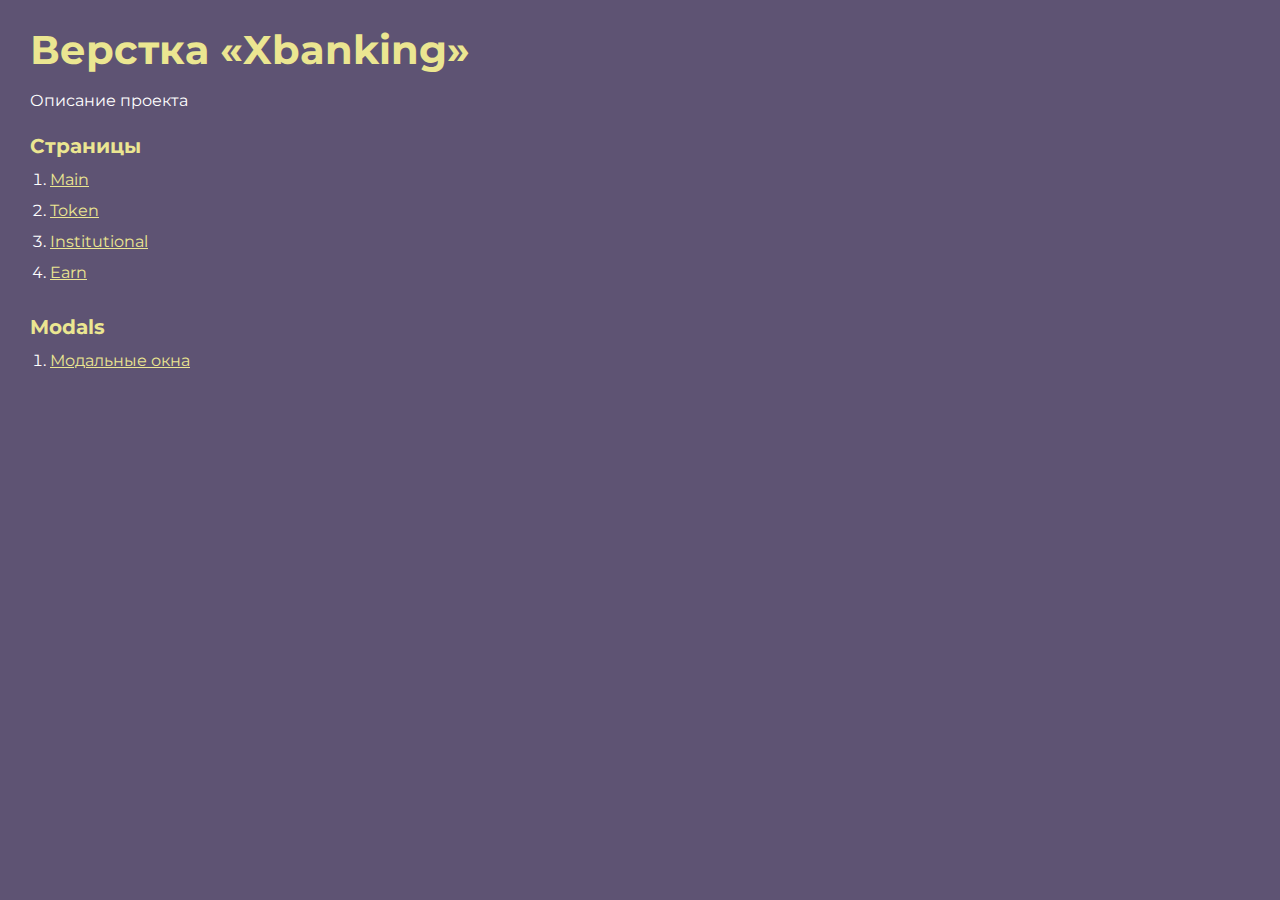
==== index.html @ 542ca14d "first commit" ====
<!DOCTYPE html>
<html>

<head>
	<meta charset="UTF-8">
	<meta name="viewport" content="width=device-width, initial-scale=1.0">
	<title>Верстка «Growt»</title>
</head>

<body>
	<div class="rootpage">
		<h1>Верстка «Xbanking»</h1>
		<div class="rootpage__info">
			Описание проекта
		</div>
		<h2>Страницы</h2>
		<ol class="rootpage__list">
			<li><a target="_blank" href="home.html">Main</a></li>
			<li><a target="_blank" href="token.html">Token</a></li>
			<li><a target="_blank" href="institutional.html">Institutional</a></li>
			<li><a target="_blank" href="earn.html">Earn</a></li>
			
		</ol>

		<h2>Modals</h2>

		<ol class="rootpage__list">
			<li><a target="_blank" href="modals.html">Модальные окна</a></li>
		</ol>

	</div>
</body>
<style>
	@charset "UTF-8";
	@import url("https://fonts.googleapis.com/css?family=Montserrat:regular,700&display=swap");

	*,
	*::before,
	*::after {
		padding: 0px;
		margin: 0px;
		border: 0px;
		box-sizing: border-box;
	}

	html,
	body {
		height: 100%;
		margin: 0;
		padding: 0;
		min-width: 320px;
		width: 100%;
		color: #fff;
		background-color: #5e5373;
	}

	body {
		font-family: Montserrat;
		font-size: 100%;
		line-height: 1;
		font-size: 1rem;
	}

	a {
		text-decoration: underline;
		color: #ebe691
	}

	a:visited {
		text-decoration: underline;
		color: #aaa768;
	}

	a:hover {
		text-decoration: none;
	}

	ul li {
		list-style: none;
	}

	img {
		vertical-align: top;
	}

	.wrapper {
		width: 100%;
		min-height: 100%;
		overflow: hidden;
	}

	.rootpage {
		padding: 30px;
		display: flex;
		flex-direction: column;
		align-items: flex-start;
	}

	@media (max-width: 767px) {
		.rootpage {
			padding: 30px 15px;
		}
	}

	h1 {
		color: #ebe691;
		font-size: 2.5rem;
		margin: 0px 0px 1.25rem 0px;
	}

	@media (max-width: 767px) {
		h1 {
			font-size: 1.85rem;
			margin: 0px 0px 1.25rem 0px;
		}
	}

	h2 {
		color: #ebe691;
		font-size: 1.25rem;
		margin: 0px 0px 1rem 0px;
	}

	@media (max-width: 767px) {
		h2 {
			font-size: 1.125rem;
			margin: 0px 0px 1rem 0px;
		}
	}

	.rootpage__info {
		line-height: 140%;
		margin: 0px 0px 1.5rem 0px;
	}

	.rootpage__list {
		margin: 0px 0px 2.25rem 1.25rem;
	}

	.rootpage__list li:not(:last-child) {
		margin: 0px 0px 15px 0px;
	}

	.rootpage__contacts,
	.rootpage__tnx {
		border-radius: 200px;
		padding: 20px 65px;
		line-height: 140%;
	}

	@media (max-width: 767px) {

		.rootpage__contacts,
		.rootpage__tnx {
			border-radius: 40px;
			padding: 20px;
		}
	}

	.rootpage__contacts {
		background: #32b5a4;

	}

	.rootpage__contacts a {
		color: #ebe691;
	}

	.rootpage__tnx {
		background: #c22d63;
		margin: 0px 0px 1rem 0px;
	}
</style>

</html>
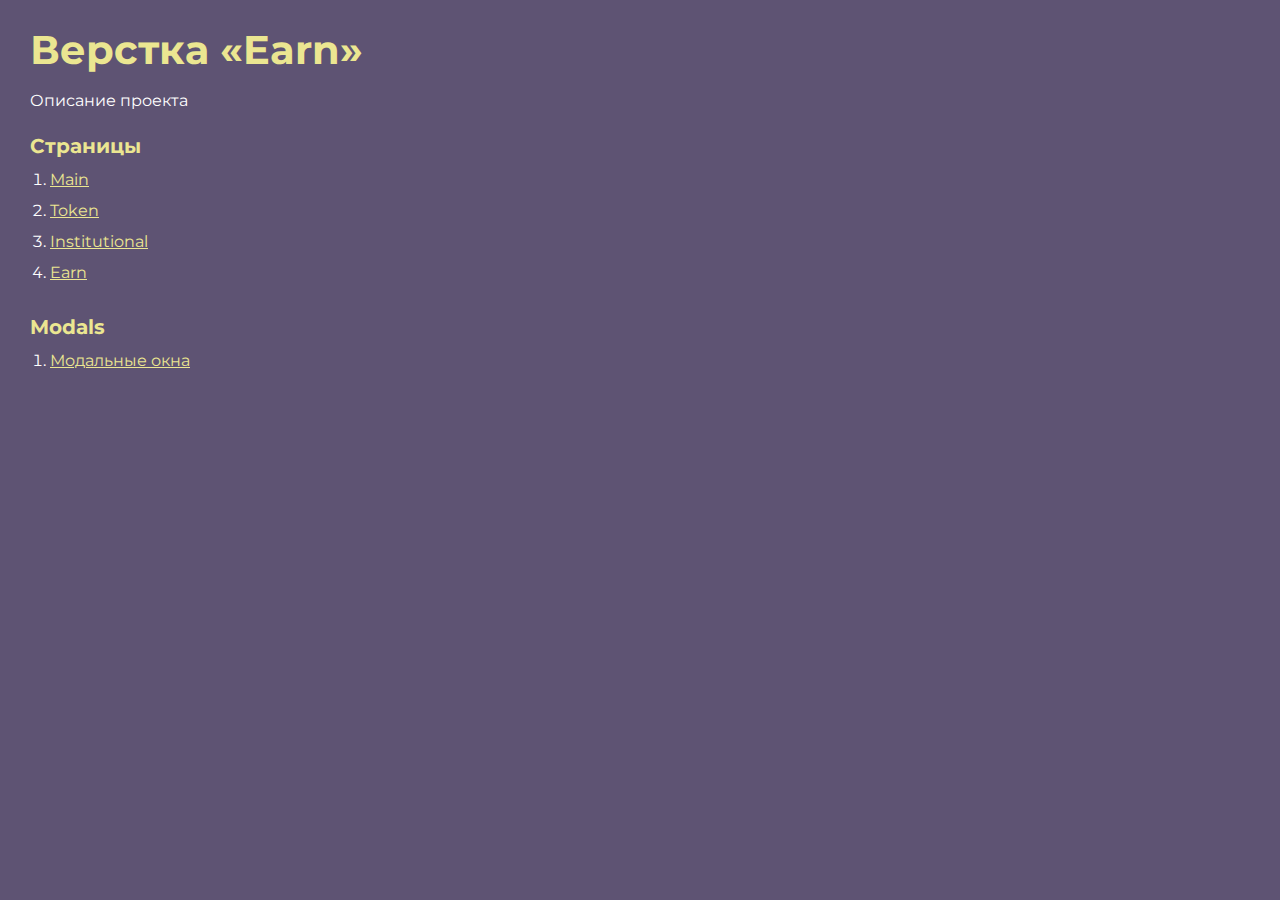
==== commit 21c70d83: "2" ====
--- a/index.html
+++ b/index.html
@@ -4,12 +4,12 @@
 <head>
 	<meta charset="UTF-8">
 	<meta name="viewport" content="width=device-width, initial-scale=1.0">
-	<title>Верстка «Growt»</title>
+	<title>Верстка «Earn»</title>
 </head>
 
 <body>
 	<div class="rootpage">
-		<h1>Верстка «Xbanking»</h1>
+		<h1>Верстка «Earn»</h1>
 		<div class="rootpage__info">
 			Описание проекта
 		</div>
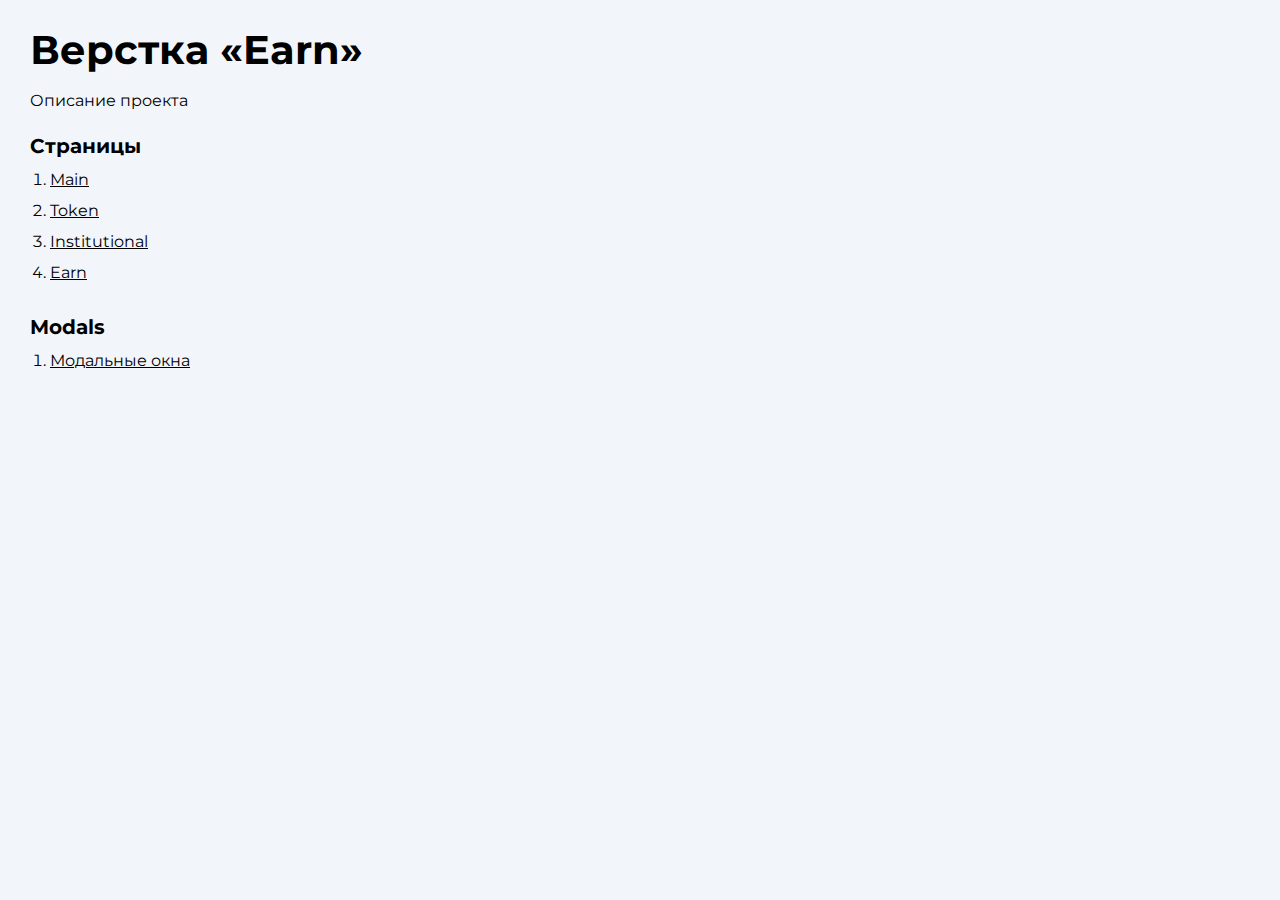
==== commit b0653d56: "3" ====
--- a/index.html
+++ b/index.html
@@ -50,8 +50,8 @@
 		padding: 0;
 		min-width: 320px;
 		width: 100%;
-		color: #fff;
-		background-color: #5e5373;
+		color: #000;
+		background-color: #f2f5fa;
 	}
 
 	body {
@@ -63,12 +63,12 @@
 
 	a {
 		text-decoration: underline;
-		color: #ebe691
+		color: #000;
 	}
 
 	a:visited {
 		text-decoration: underline;
-		color: #aaa768;
+		color: #111;
 	}
 
 	a:hover {
@@ -103,7 +103,7 @@
 	}
 
 	h1 {
-		color: #ebe691;
+		color: #000;
 		font-size: 2.5rem;
 		margin: 0px 0px 1.25rem 0px;
 	}
@@ -116,7 +116,7 @@
 	}
 
 	h2 {
-		color: #ebe691;
+		color: #000;
 		font-size: 1.25rem;
 		margin: 0px 0px 1rem 0px;
 	}
@@ -163,7 +163,7 @@
 	}
 
 	.rootpage__contacts a {
-		color: #ebe691;
+		color: color: #000;;
 	}
 
 	.rootpage__tnx {
